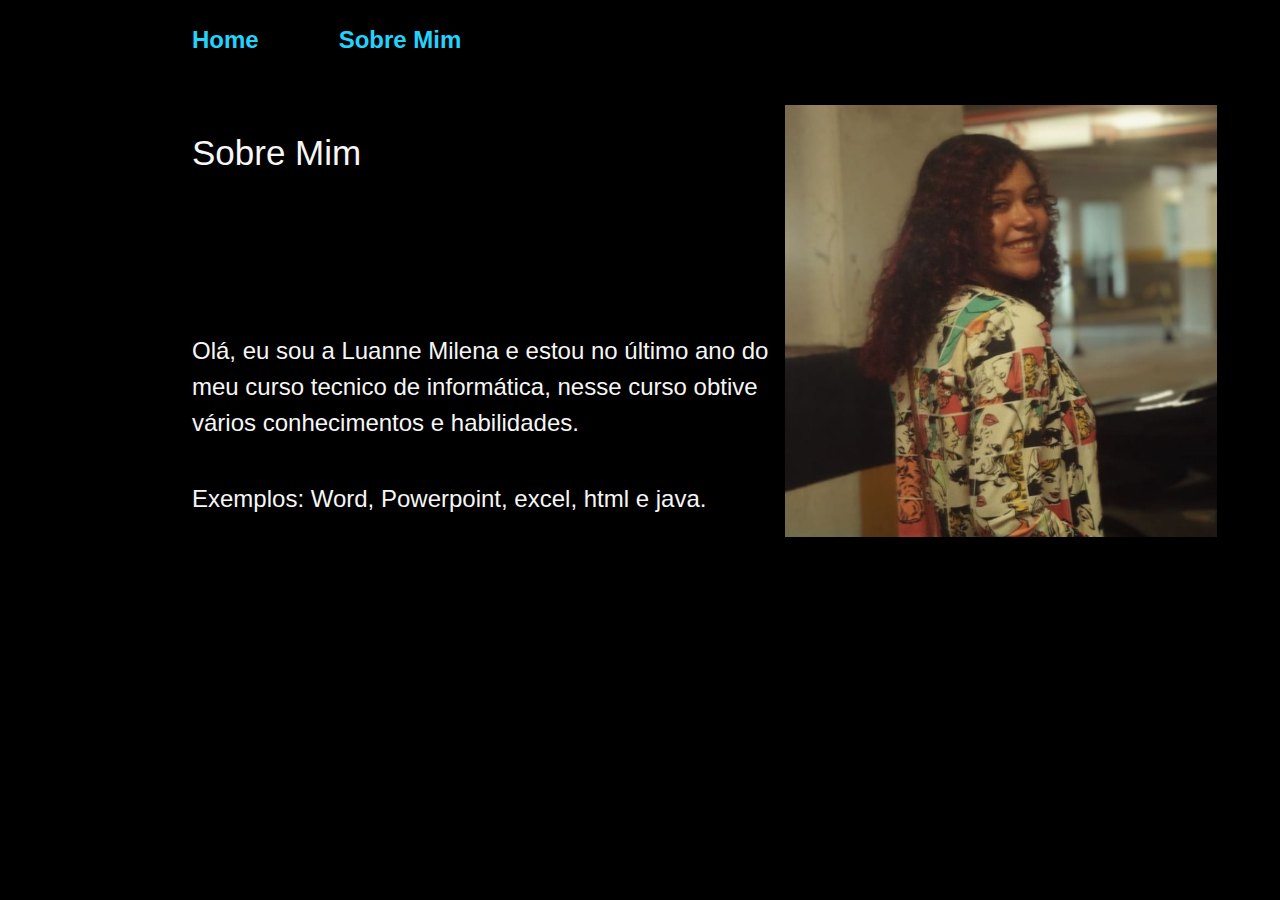
==== about.html @ fa9a1a5e "Add files via upload" ====
<!DOCTYPE html>
<html lang="br">
<head>
    <meta charset="UTF-8">
    <meta http-equiv="X-UA-Compatible" content="IE=edge">
    <meta name="viewport" content="width=device-width, initial-scale=1.0">
    <link rel="stylesheet" href="assets/css/style.css">
    <title>Sobre Mim</title>
</head>
<body>
    <header class="cabecalho">
        <nav class="cabecalho__menu">
            <a class="cabecalho__menu__link" href="index.html">Home</a>
            <a class="cabecalho__menu__link" href="about.html">Sobre Mim</a>
        </nav>
    </header>

    <main class="apresentacao">
        <section class="apresentacao-conteudo">
            <h1 class="apresentacao-conteudo-titulo">Sobre Mim</h1>
            <p class="apresentacao-conteudo-texto">Olá, eu sou a Luanne Milena e estou no último ano do meu curso tecnico de informática, nesse curso obtive vários conhecimentos e habilidades.
            <p class="apresentacao-conteudo-texto">
                Exemplos: Word, Powerpoint, excel, html e java.

                </p>

   
</section>
<img src="assets/IMG_20230308_170007_397.jpg">
    </main>
</body>
</html>
---- assets/css/style.css ----
* {
    margin: 0%;
    padding: 0%;
 }
 .apresentacao-conteudo-titulo{
    width: 593px;
    font-family: var(--fonte-principal);
    font-style: normal;
    font-weight: 400;
    font-size: 35px;
    line-height: 56px;
    height: 168px;
    color: #F6F6F6;

}

.apresentacao {

    display: flex;
    align-items: center;
    justify-content: space-between;
    padding:4% 15%

}

.apresentacao-conteudo {

    width: 615px;
    display: flex;
    flex-direction: column;
    gap: 40px;

}

.cabecalho {
    
    padding:2% 0% 0% 15% ; /*4 valores:
1-superior 2-direito 3-inferior 4- lado
esquerdo*/
}

.cabecalho__menu {
    display: flex;
    gap: 80px;
    }

.cabecalho__menu__link {

font-family:var(--fonte-secundaria);
 font-weight: 600;
 font-size: 24px;
 color: #22D4FD;
 text-decoration: none;
}

body {
    box-sizing: border-box;
    background-color: var(--cor-primaria);
    color: var(--cor-secundaria);
}

.titulo-destaque {

    color: #22D4FD;

}

.apresentacao-conteudo-texto {

    width: 593px;
    color: #F6F6F6;
    font-family: 'Montserrat', sans-serif;
    font-style: normal;
    font-weight: 400;
    font-size: 24px;
    line-height: 36px;
}

img {

    width: 467.71px;
    height: 432px;
    
}





.apresentacao__links {

    display: flex;
    flex-direction: column;
    justify-content:space-between;
    align-items: center;
    gap: 32px;
}


.apresentacao__links_link {
    border: 2px solid #22D4FD;
    width: 378px;
    text-align: center;
    border-radius: 8px;
    font-size: 24px;
    font-weight: 600;
    padding: 21.5px 0;
    text-decoration: none;
    color: #F6F6F6;
    font-family: 'Montserrat',sans-serif;
    display: flex;
    justify-content: center;
    gap: 16px;
}

.apresentacao__links__subtitulo {

    font-family: 'Krona one', sans-serif;
    font-weight: 400;
    size: 24px;

}

.rodape {

    color: #000000;
    background-color: #22D4FD;
    padding: 23px;
    text-align: center;
    font-family: 'Montserrat',sans-serif;
    font-size: 24px;
    font-weight: 400;
}

.apresentacao__links_link:hover {

    background-color: #272727;
}

:root {
    --cor-primaria:#000000;
    --cor-secundaria:#F6F6F6;
    --cor-tercearia:#22D4FD;
    --cor-hover: #272727;
     --fonte-principal:'Krona One', sans-serif;
     --fonte-secundaria: 'Montserrat',sans-serif ;
    
}
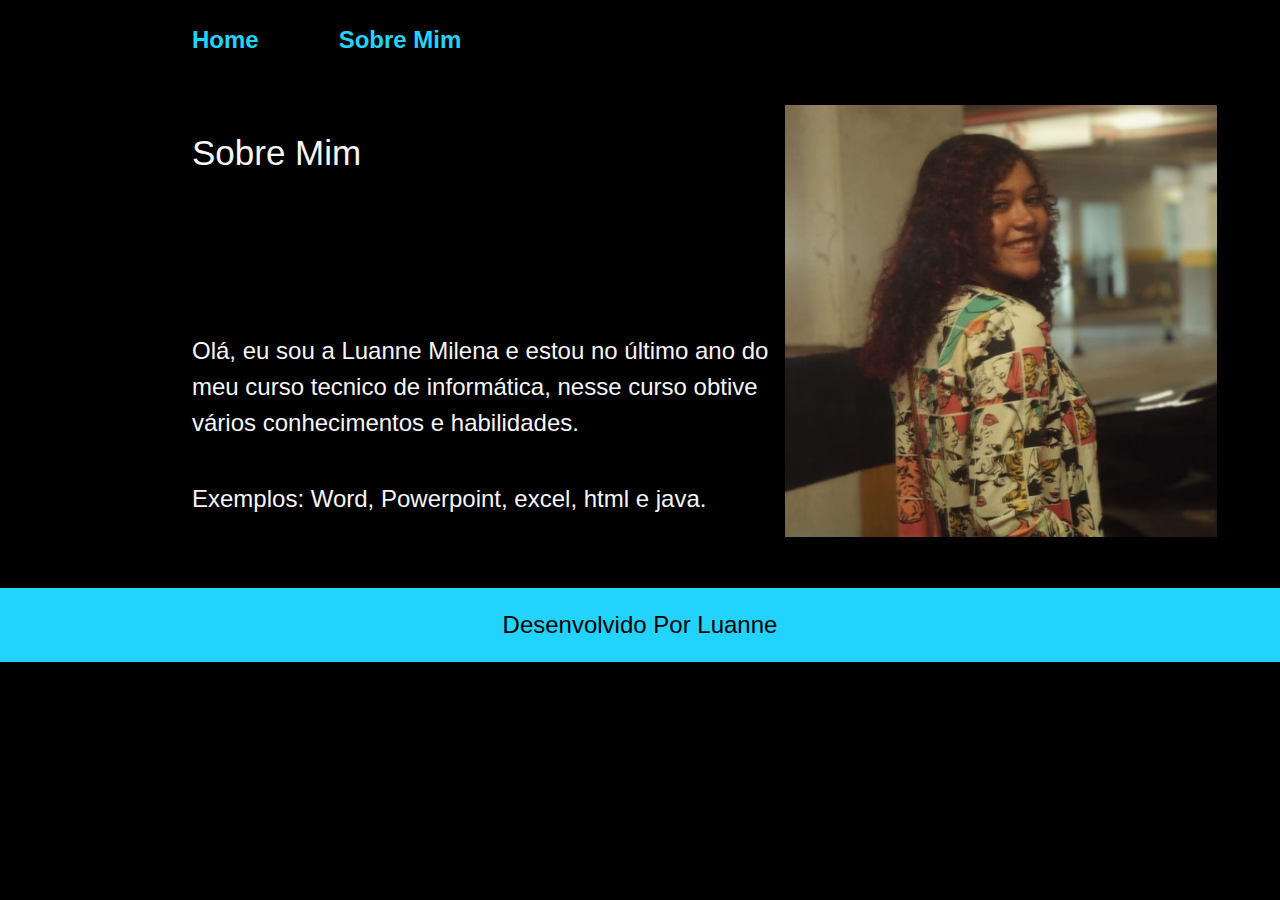
==== commit 745a606a: "Add files via upload" ====
--- a/about.html
+++ b/about.html
@@ -28,5 +28,8 @@
 </section>
 <img src="assets/IMG_20230308_170007_397.jpg">
     </main>
+   <footer class="rodape">
+    <p>Desenvolvido Por Luanne</p>
+</footer>
 </body>
 </html>